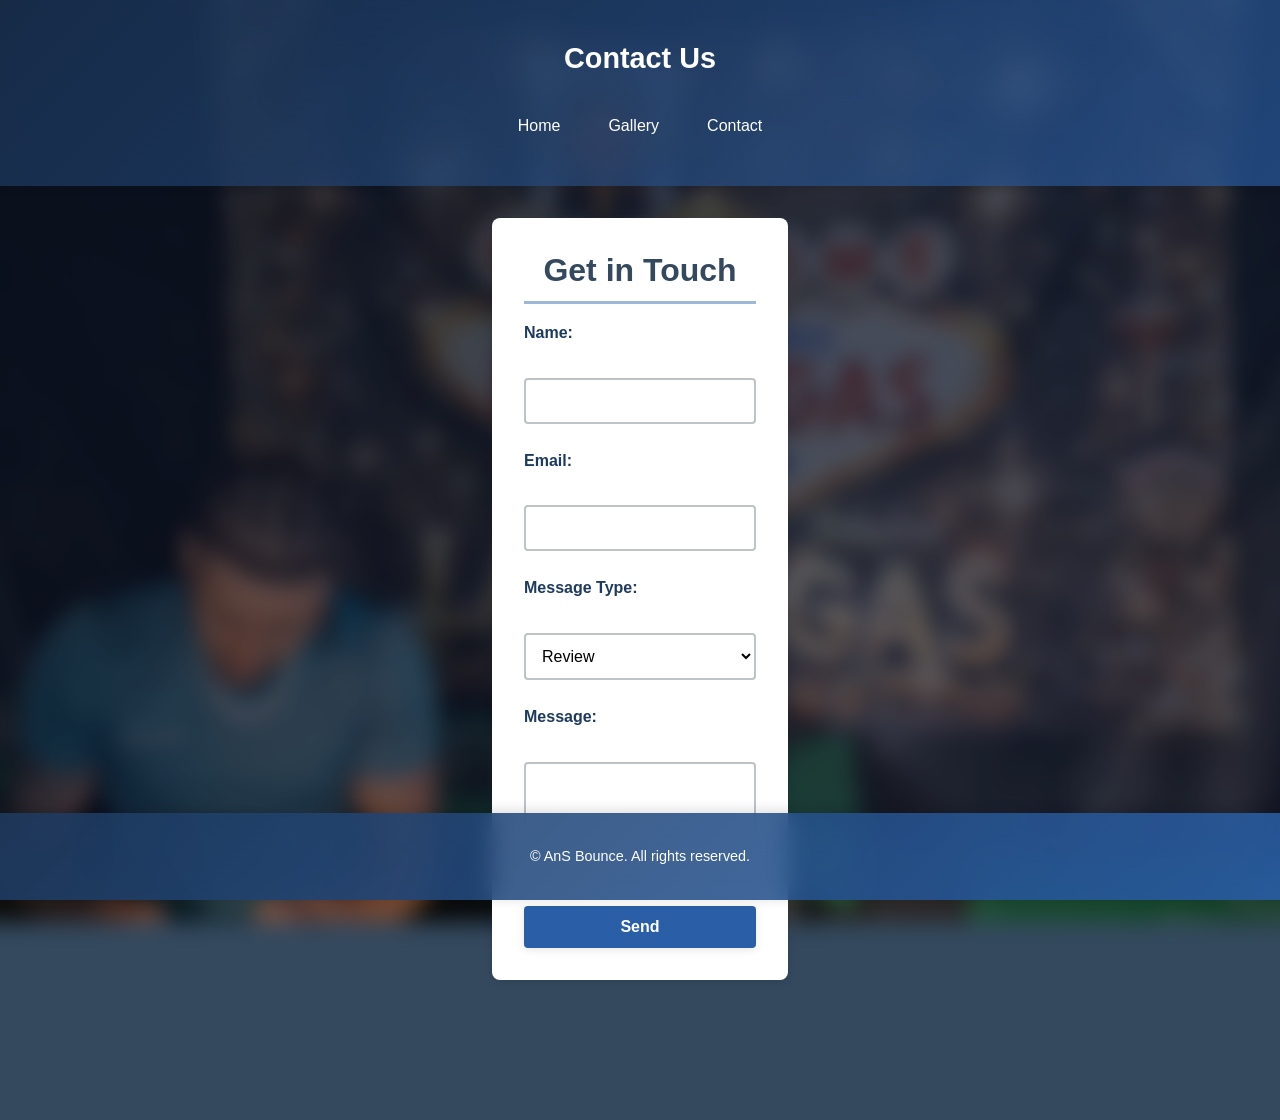
==== contact.html @ 44bed1c5 "Add files via upload" ====
<!DOCTYPE html>
<html lang="en">
<head>
    <meta charset="UTF-8">
    <meta name="viewport" content="width=device-width, initial-scale=1.0">
    <title>Contact Us - AnS Bounce</title>
    <link rel="stylesheet" href="style.css">
</head>
<body class="page-background bg-main">
    <header>
        <h1>Contact Us</h1>
        <nav>
            <ul>
                <li><a href="index.html">Home</a></li>
                <li><a href="gallery.html">Gallery</a></li>
                <li><a href="#">Contact</a></li>
            </ul>
        </nav>
    </header>

    <section>
        <h2>Get in Touch</h2>
        <form action="#">
            <label for="name">Name:</label>
            <input type="text" id="name" name="name">
            
            <label for="email">Email:</label>
            <input type="email" id="email" name="email">
            
            <label for="messageType">Message Type:</label>
            <select id="messageType" name="messageType">
                <option value="review">Review</option>
                <option value="query">Query</option>
                <option value="miscellaneous">Miscellaneous</option>
            </select>
            
            <label for="message">Message:</label>
            <textarea id="message" name="message"></textarea>
            
            <button type="submit">Send</button>
        </form>
    </section>

    <footer>
        <p>© AnS Bounce. All rights reserved.</p>
    </footer>

    <script src="app.js"></script>
</body>
</html>
---- style.css ----
/* ========== PROFESSIONAL BUSINESS STYLESHEET ========== */

/* ========== ROOT & GLOBAL STYLES ========== */
:root {
    --primary-color: #1e3a5f;
    --secondary-color: #2a5fa7;
    --accent-color: #e74c3c;
    --light-gray: #ecf0f1;
    --medium-gray: #bdc3c7;
    --dark-gray: #34495e;
    --white: #ffffff;
    --shadow: 0 2px 8px rgba(0, 0, 0, 0.1);
    --shadow-hover: 0 4px 12px rgba(0, 0, 0, 0.15);
    --transition: all 0.3s ease;
}

* {
    margin: 0;
    padding: 0;
    box-sizing: border-box;
}

html {
    scroll-behavior: smooth;
}

body {
    display: flex;
    flex-direction: column;
    min-height: 100vh;
    font-family: 'Segoe UI', Tahoma, Geneva, Verdana, sans-serif;
    font-size: 16px;
    line-height: 1.6;
    color: var(--dark-gray);
    background-color: var(--light-gray);
    padding-bottom: 140px;
}

body.home {
    min-height: 100vh;
    position: relative;
    background-color: var(--dark-gray);
    color: var(--white);
}

body.home::before {
    content: "";
    position: fixed;
    inset: 0;
    z-index: -2;
    background-image: url("images/Ans-Main-PC.jpg");
    background-size: cover;
    background-position: center;
    background-repeat: no-repeat;
    filter: blur(10px) brightness(0.55);
    transform: scale(1.05);
}

body.home::after {
    content: "";
    position: fixed;
    inset: 0;
    z-index: -1;
    background: rgba(18, 33, 63, 0.35);
}

body.page-background {
    min-height: 100vh;
    position: relative;
    background-color: var(--dark-gray);
    color: var(--white);
}

body.page-background::before,
body.page-background::after {
    content: "";
    position: fixed;
    inset: 0;
}

body.page-background::before {
    z-index: -2;
    background-size: cover;
    background-position: center;
    background-repeat: no-repeat;
    filter: blur(10px) brightness(0.55);
    transform: scale(1.05);
}

body.bg-main::before {
    background-image: url("images/Ans-Main-PC.jpg");
}

body.bg-alt::before {
    background-image: url("images/Ans-Main-PC2.jpg");
}

body.page-background::after {
    background: rgba(18, 33, 63, 0.35);
}

body.page-background header,
body.page-background section,
body.home header,
body.home section {
    position: relative;
    z-index: 1;
    color: var(--dark-gray);
}

body.page-background header h1,
body.home header h1 {
    color: var(--white);
}

body.page-background section h2,
body.home section h2 {
    color: var(--dark-gray);
    border-bottom-color: rgba(42, 95, 167, 0.45);
}

/* ========== TYPOGRAPHY ========== */
h1, h2, h3, h4, h5, h6 {
    color: var(--primary-color);
    font-weight: 600;
    margin-bottom: 0.5em;
    line-height: 1.3;
}

h1 {
    font-size: 2.5em;
    text-align: center;
}

h2 {
    font-size: 2em;
    border-bottom: 3px solid var(--secondary-color);
    padding-bottom: 0.3em;
    text-align: center;
}

h3 {
    font-size: 1.5em;
}

p {
    margin-bottom: 1em;
    color: var(--dark-gray);
}

a {
    color: var(--secondary-color);
    text-decoration: none;
    transition: var(--transition);
}

a:hover {
    color: var(--accent-color);
}

/* ========== HEADER & NAVIGATION ========== */
header {
    background: linear-gradient(135deg, rgba(30, 58, 95, 0.65) 0%, rgba(42, 95, 167, 0.65) 100%);
    color: var(--white);
    padding: 2rem 0;
    box-shadow: var(--shadow);
    position: sticky;
    top: 0;
    z-index: 101;
    backdrop-filter: blur(12px);
    -webkit-backdrop-filter: blur(12px);
}

header h1 {
    color: var(--white);
    margin: 0.5rem 0;
    font-size: 1.8em;
}

nav {
    margin-top: 1.5rem;
}

nav ul {
    list-style-type: none;
    display: flex;
    flex-wrap: wrap;
    justify-content: center;
    gap: 0;
}

nav ul li {
    margin: 0;
}

nav ul li a {
    color: var(--white);
    padding: 0.75rem 1.5rem;
    display: block;
    font-weight: 500;
    transition: var(--transition);
    border-bottom: 3px solid transparent;
}

nav ul li a:hover {
    background-color: rgba(0, 0, 0, 0.1);
    border-bottom-color: var(--accent-color);
    color: var(--white);
}

/* ========== MAIN CONTENT ========== */
body > section {
    flex: 1;
    max-width: 1200px;
    margin: 2rem auto 0;
    padding: 2rem;
    background-color: var(--white);
    border-radius: 8px;
    box-shadow: var(--shadow);
    min-height: calc(100vh - 240px);
}

/* Index page specific styling - narrower content */
body.home > section {
    max-width: 1000px;
}

/* Contact page specific styling - wider content on larger screens */
body.page-background.bg-main > section {
    max-width: 1400px;
}

section {
    padding: 2rem;
}

section ul {
    margin: 1rem 0 1.5rem 0;
    padding-left: 1.5rem;
    color: var(--dark-gray);
}

section ul li {
    margin-bottom: 0.75rem;
    line-height: 1.55;
}

/* ========== BUTTONS ========== */
button, .btn {
    background-color: var(--secondary-color);
    color: var(--white);
    padding: 0.75rem 1.5rem;
    font-size: 1rem;
    border: none;
    border-radius: 4px;
    cursor: pointer;
    font-weight: 600;
    transition: var(--transition);
    box-shadow: var(--shadow);
}

button:hover, .btn:hover {
    background-color: var(--accent-color);
    transform: translateY(-2px);
    box-shadow: var(--shadow-hover);
}

button:active, .btn:active {
    transform: translateY(0);
}

/* ========== FORMS ========== */
form {
    display: flex;
    flex-direction: column;
    gap: 1.5rem;
    max-width: 600px;
}

/* Contact page form - wider on larger screens */
body.page-background.bg-main form {
    max-width: 800px;
}

label {
    font-weight: 600;
    color: var(--primary-color);
    margin-bottom: 0.5rem;
    display: block;
}

input[type="text"],
input[type="email"],
input[type="phone"],
input[type="password"],
textarea,
select {
    padding: 0.75rem;
    border: 2px solid var(--medium-gray);
    border-radius: 4px;
    font-size: 1rem;
    font-family: inherit;
    transition: var(--transition);
    background-color: var(--white);
}

input[type="text"]:focus,
input[type="email"]:focus,
input[type="phone"]:focus,
input[type="password"]:focus,
textarea:focus,
select:focus {
    outline: none;
    border-color: var(--secondary-color);
    box-shadow: 0 0 0 3px rgba(42, 95, 167, 0.1);
}

textarea {
    resize: vertical;
    min-height: 120px;
}

/* Larger textarea width on bigger screens */
@media (min-width: 768px) {
    textarea {
        width: 100%;
        max-width: 700px;
    }
}

@media (min-width: 1024px) {
    textarea {
        max-width: 900px;
    }
}

@media (min-width: 1440px) {
    textarea {
        max-width: 1000px;
    }
}

/* ========== GALLERY ========== */
.gallery {
    display: grid;
    grid-template-columns: repeat(auto-fit, minmax(280px, 1fr));
    gap: 2rem;
    margin-top: 2rem;
}

.gallery img {
    width: 100%;
    height: 250px;
    object-fit: cover;
    border-radius: 8px;
    box-shadow: var(--shadow);
    transition: var(--transition);
    cursor: pointer;
}

.gallery img:hover {
    transform: scale(1.05);
    box-shadow: var(--shadow-hover);
}

/* ========== CAROUSEL / SCROLLABLE GALLERY ========== */
.carousel-container {
    margin-top: 3rem;
    margin-bottom: 3rem;
}

.carousel-wrapper {
    position: relative;
    overflow: hidden;
    border-radius: 8px;
    box-shadow: var(--shadow);
}

.carousel {
    display: flex;
    transition: transform 0.5s ease;
    scroll-behavior: smooth;
}

.carousel-item {
    min-width: 100%;
    display: flex;
    justify-content: center;
    align-items: center;
    background-color: var(--light-gray);
}

.carousel-item img {
    max-width: 100%;
    height: 400px;
    object-fit: contain;
    display: block;
}

.carousel-btn {
    position: absolute;
    top: 50%;
    transform: translateY(-50%);
    background-color: rgba(30, 58, 95, 0.7);
    color: var(--white);
    border: none;
    padding: 1rem 0.75rem;
    font-size: 1.5em;
    cursor: pointer;
    z-index: 10;
    border-radius: 4px;
    transition: var(--transition);
    user-select: none;
}

.carousel-btn:hover {
    background-color: var(--accent-color);
}

.carousel-btn.prev {
    left: 1rem;
}

.carousel-btn.next {
    right: 1rem;
}

.carousel-indicators {
    display: flex;
    justify-content: center;
    gap: 0.5rem;
    margin-top: 1.5rem;
}

.indicator {
    width: 20px;
    height: 16px;
    border-radius: 50%;
    background-color: var(--medium-gray);
    cursor: pointer;
    transition: opacity 0.3s ease, box-shadow 0.3s ease;
    border: none;
    padding: 0;
    opacity: 0.6;
    box-shadow: none;
}

.indicator:hover {
    opacity: 0.8;
    background-color: var(--medium-gray);
    transform: none;
    box-shadow: none;
}

.indicator.active {
    background-color: var(--secondary-color);
    opacity: 1;
    box-shadow: 0 0 8px rgba(42, 95, 167, 0.4);
}

/* ========== FOOTER ========== */
footer {
    background: linear-gradient(135deg, rgba(30, 58, 95, 0.88) 0%, rgba(42, 95, 167, 0.88) 100%);
    color: var(--white);
    text-align: center;
    padding: 2rem;
    box-shadow: 0 -2px 12px rgba(0, 0, 0, 0.15);
    position: fixed;
    left: 0;
    bottom: 0;
    width: 100%;
    z-index: 102;
    backdrop-filter: blur(12px);
    -webkit-backdrop-filter: blur(12px);
}

footer p {
    color: var(--white);
    margin: 0;
    font-size: 0.9em;
}

/* ========== RESPONSIVE DESIGN ========== */
@media (max-width: 768px) {
    h1 {
        font-size: 1.8em;
    }

    h2 {
        font-size: 1.5em;
    }

    nav ul {
        flex-direction: column;
        gap: 0;
    }

    nav ul li a {
        padding: 0.5rem 1rem;
    }

    body > section {
        margin: 1rem auto 0;
        padding: 1.5rem;
        min-height: calc(100vh - 200px);
    }

    .carousel-item img {
        height: 300px;
    }

    .carousel-btn {
        padding: 0.75rem 0.5rem;
        font-size: 1.2em;
    }

    .carousel-btn.prev {
        left: 0.5rem;
    }

    .carousel-btn.next {
        right: 0.5rem;
    }

    .gallery {
        grid-template-columns: repeat(auto-fit, minmax(200px, 1fr));
        gap: 1rem;
    }

    .gallery img {
        height: 200px;
    }

    form {
        max-width: 100%;
    }
}

@media (max-width: 480px) {
    header h1 {
        font-size: 1.4em;
    }

    h2 {
        font-size: 1.3em;
    }

    nav ul {
        flex-direction: column;
    }

    body > section {
        margin: 0.5rem auto 0;
        padding: 1rem;
        min-height: calc(100vh - 180px);
    }

    .carousel-item img {
        height: 250px;
    }

    .carousel-btn {
        padding: 0.5rem 0.4rem;
        font-size: 1em;
    }

    .gallery {
        grid-template-columns: 1fr;
    }

    button, .btn {
        padding: 0.75rem 1rem;
        font-size: 0.95em;
    }
}

@media (max-width: 768px) {
    body.home::before,
    body.bg-main::before,
    body.bg-alt::before {
        background-image: url("images/Ans-Main-Phone.jpg");
    }
}
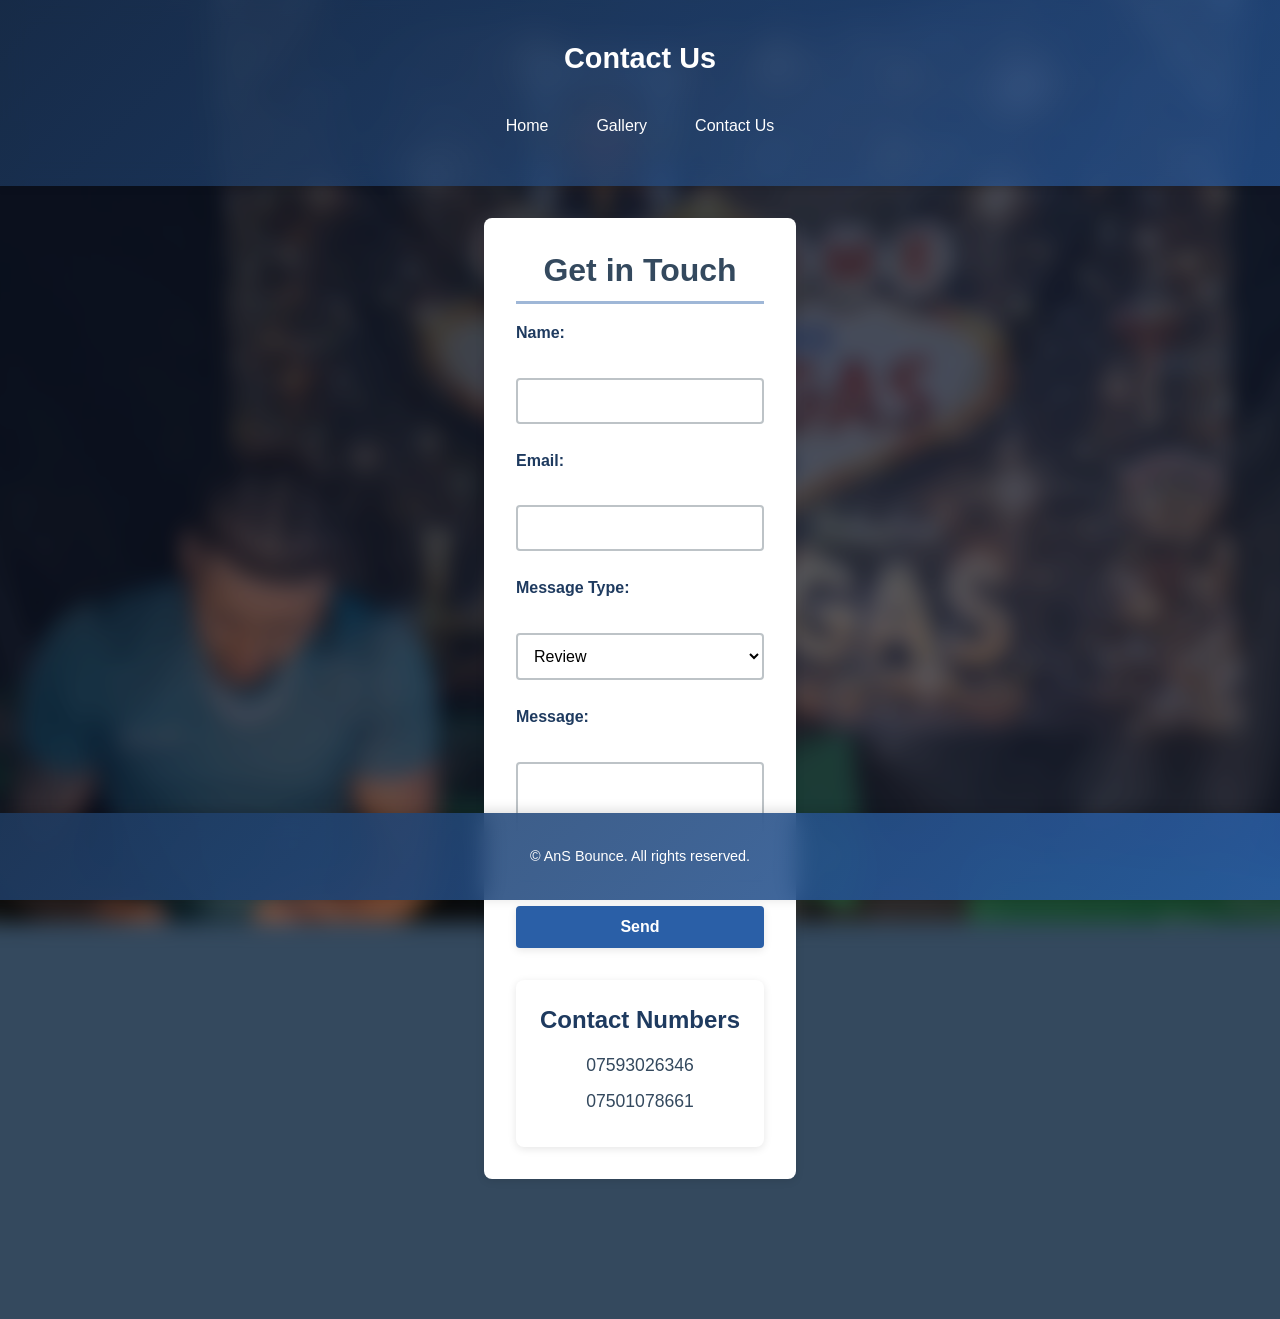
==== commit 454fed16: "Add files via upload" ====
--- a/contact.html
+++ b/contact.html
@@ -13,7 +13,7 @@
             <ul>
                 <li><a href="index.html">Home</a></li>
                 <li><a href="gallery.html">Gallery</a></li>
-                <li><a href="#">Contact</a></li>
+                <li><a href="#">Contact Us</a></li>
             </ul>
         </nav>
     </header>
@@ -39,6 +39,12 @@
             
             <button type="submit">Send</button>
         </form>
+        
+        <div class="contact-info">
+            <h3>Contact Numbers</h3>
+            <p>07593026346</p>
+            <p>07501078661</p>
+        </div>
     </section>
 
     <footer>
--- a/style.css
+++ b/style.css
@@ -340,6 +340,27 @@
     }
 }
 
+/* ========== CONTACT INFO ========== */
+.contact-info {
+    margin-top: 2rem;
+    padding: 1.5rem;
+    background-color: var(--white);
+    border-radius: 8px;
+    box-shadow: var(--shadow);
+    text-align: center;
+}
+
+.contact-info h3 {
+    color: var(--primary-color);
+    margin-bottom: 1rem;
+}
+
+.contact-info p {
+    font-size: 1.1rem;
+    color: var(--dark-gray);
+    margin: 0.5rem 0;
+}
+
 /* ========== GALLERY ========== */
 .gallery {
     display: grid;
@@ -348,7 +369,8 @@
     margin-top: 2rem;
 }
 
-.gallery img {
+.gallery img,
+.gallery video {
     width: 100%;
     height: 250px;
     object-fit: cover;
@@ -356,11 +378,61 @@
     box-shadow: var(--shadow);
     transition: var(--transition);
     cursor: pointer;
-}
-
-.gallery img:hover {
+    display: block;
+}
+
+.gallery img:hover,
+.gallery video:hover {
     transform: scale(1.05);
     box-shadow: var(--shadow-hover);
+}
+
+.gallery-header {
+    display: flex;
+    justify-content: space-between;
+    align-items: center;
+    gap: 1rem;
+    margin-top: 2rem;
+    flex-wrap: wrap;
+}
+
+.media-filter {
+    display: inline-flex;
+    align-items: center;
+    gap: 0.5rem;
+    flex-wrap: wrap;
+}
+
+.media-filter span {
+    font-weight: 600;
+}
+
+.filter-btn {
+    border: 1px solid var(--dark-blue);
+    background: var(--white);
+    color: var(--dark-blue);
+    padding: 0.5rem 0.9rem;
+    min-width: 5rem;
+    text-align: center;
+    border-radius: 999px;
+    cursor: pointer;
+    transition: var(--transition);
+}
+
+.filter-btn.active {
+    background: rgba(30, 58, 95, 0.12);
+    color: var(--gray-dark);
+    border-color: rgba(30, 58, 95, 0.35);
+}
+
+.filter-btn:hover {
+    background: var(--dark-blue);
+    color: var(--white);
+    border-color: var(--dark-blue);
+}
+
+.hidden {
+    display: none !important;
 }
 
 /* ========== CAROUSEL / SCROLLABLE GALLERY ========== */
@@ -388,13 +460,83 @@
     justify-content: center;
     align-items: center;
     background-color: var(--light-gray);
-}
-
-.carousel-item img {
+    position: relative;
+}
+
+.fullscreen-btn {
+    position: absolute;
+    top: 10px;
+    right: 10px;
+    background: rgba(0, 0, 0, 0.5);
+    color: white;
+    border: none;
+    width: 32px;
+    height: 32px;
+    border-radius: 50%;
+    cursor: pointer;
+    font-size: 16px;
+    display: none;
+    z-index: 10;
+    text-align: center;
+    line-height: 32px;
+    padding: 0;
+    font-family: Arial, sans-serif;
+}
+
+.fullscreen-btn:hover {
+    background: rgba(0, 0, 0, 0.7);
+}
+
+.fullscreen-exit-btn {
+    position: fixed;
+    top: 10px;
+    right: 10px;
+    z-index: 9999;
+    background: rgba(0, 0, 0, 0.5);
+    color: white;
+    border: none;
+    width: 32px;
+    height: 32px;
+    border-radius: 50%;
+    cursor: pointer;
+    font-size: 16px;
+    display: flex;
+    align-items: center;
+    justify-content: center;
+    font-family: Arial, sans-serif;
+}
+
+.fullscreen-exit-btn:hover {
+    background: rgba(0, 0, 0, 0.7);
+}
+
+@media (max-width: 768px) {
+    .fullscreen-exit-btn {
+        top: auto;
+        bottom: 20px;
+        left: 50%;
+        right: auto;
+        transform: translateX(-50%);
+        width: 48px;
+        height: 48px;
+        font-size: 20px;
+        text-align: center;
+        line-height: 48px;
+        display: block;
+    }
+}
+
+.carousel-item img,
+.carousel-item video {
     max-width: 100%;
-    height: 400px;
+    max-height: 400px;
     object-fit: contain;
     display: block;
+}
+
+.carousel-item video {
+    width: 100%;
+    height: auto;
 }
 
 .carousel-btn {
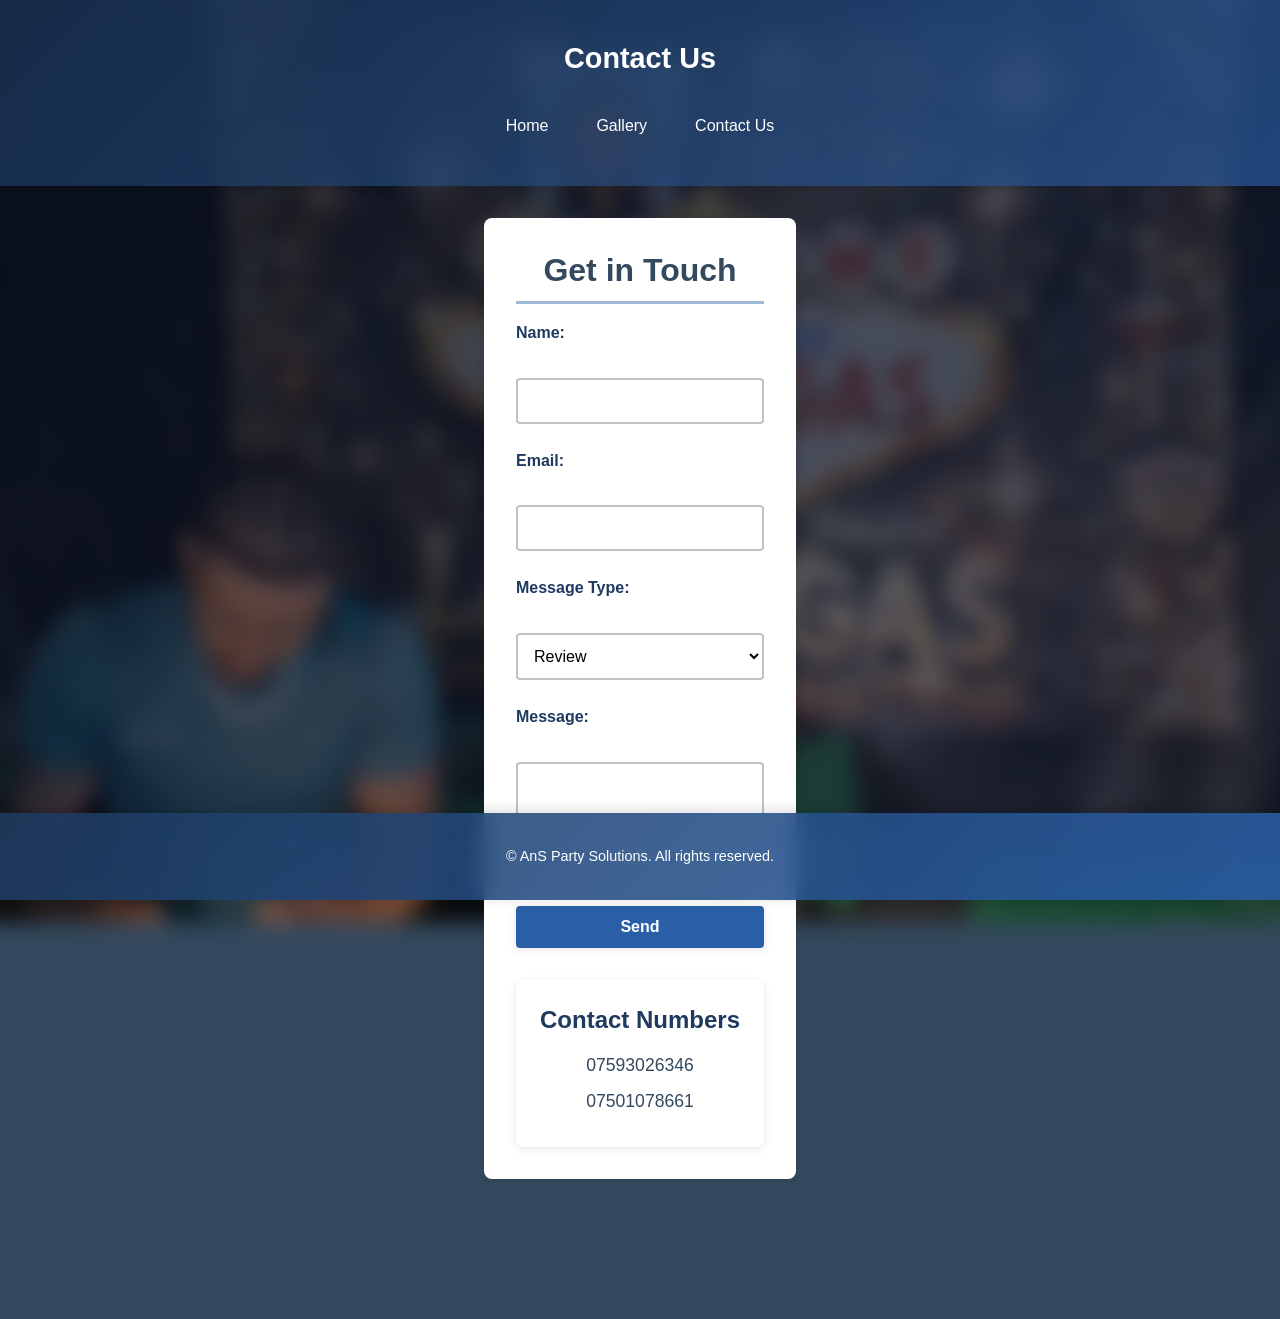
==== commit 5fcd6001: "Add files via upload" ====
--- a/contact.html
+++ b/contact.html
@@ -3,7 +3,7 @@
 <head>
     <meta charset="UTF-8">
     <meta name="viewport" content="width=device-width, initial-scale=1.0">
-    <title>Contact Us - AnS Bounce</title>
+    <title>Contact Us - AnS Party Solutions</title>
     <link rel="stylesheet" href="style.css">
 </head>
 <body class="page-background bg-main">
@@ -48,7 +48,7 @@
     </section>
 
     <footer>
-        <p>© AnS Bounce. All rights reserved.</p>
+        <p>© AnS Party Solutions. All rights reserved.</p>
     </footer>
 
     <script src="app.js"></script>
